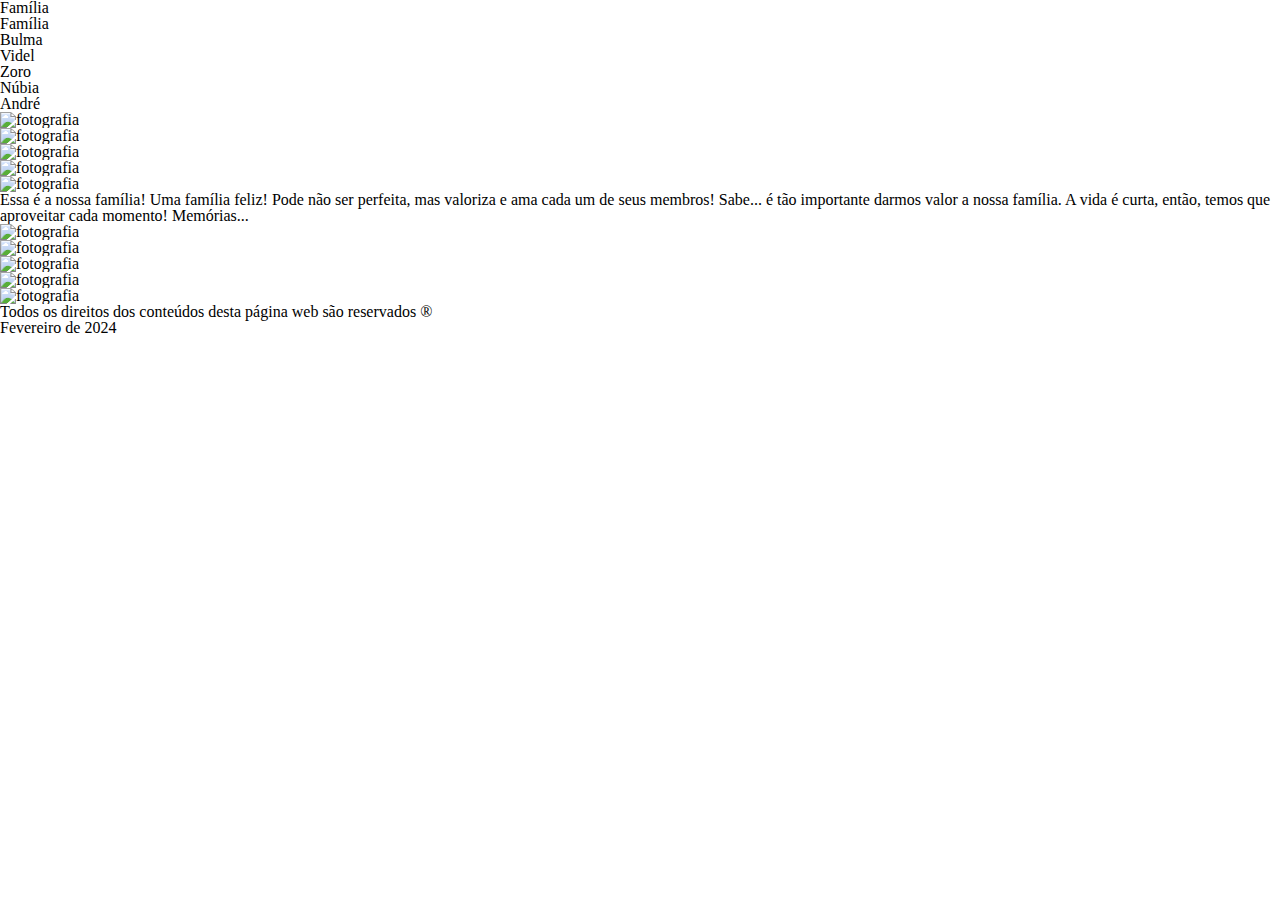
==== src/html/index.html @ a8981f7b "change_aside_for_nav" ====
<!DOCTYPE html>
<html lang="pt-BR">

<head>
  <meta charset="utf-8">
  <meta http-equiv="X-UA-Compatible" content="IE=edge">
  <meta name="viewport" content="width=device-width, initial-scale=1.0" />
  <title>Projeto Família</title>
  <link rel="shortcut icon" href="" type="image/x-icon" />
  <link href="../styles/reset.css" rel="stylesheet" type="text/css" />
  <link href="../styles/vars.css" rel="stylesheet" type="text/css" />
  <link href="../styles/styles.css" rel="stylesheet" type="text/css" />
  <link href="../styles/header.css" rel="stylesheet" type="text/css" />
  <link href="../styles/nav.css" rel="stylesheet" type="text/css" />
  <link href="../styles/main.css" rel="stylesheet" type="text/css" />
  <link href="../styles/footer.css" rel="stylesheet" type="text/css" />
  <link href="../styles/media-queries.css" rel="stylesheet" type="text/css" />
</head>

<body>
  <header>
    <div class="page-title">
    <h1>Família</h1>
    </div>
  </header>

  <nav>
    <div class="nav_familia">
      <a href="#" target="self">Família</a>
    </div>
    <div class="nav-bulma">
      <a href="#" target="blank">Bulma</a>
    </div>
    <div class="nav-videl">
      <a href="#" target="blank">Videl</a>
    </div>
    <div class="nav-zoro">
      <a href="#" target="blank">Zoro</a>
    </div>
    <div class="nav-nubia">
      <a href="#" target="blank">Núbia</a>
    </div>
    <div class="nav-andre">
      <a href="#" target="blank">André</a>
    </div>
  </nav>

  <main>
    <div class="galeria1">
      <div class="foto1">
        <img src="#" alt="fotografia">
      </div>
      <div class="foto2">
        <img src="#" alt="fotografia">
      </div>
      <div class="foto3">
        <img src="#" alt="fotografia">
      </div>
      <div class="foto4">
        <img src="#" alt="fotografia">
      </div>
      <div class="foto5">
        <img src="#" alt="fotografia">
      </div>
    </div>

    <div class="conteudo">
      <p>Essa é a nossa família! Uma família feliz! Pode não ser perfeita, mas valoriza e ama cada um de seus membros!
        Sabe... é tão importante darmos valor a nossa família. A vida é curta, então, temos que aproveitar cada momento!
        Memórias...
      </p>
    </div>

    <div class="galeria2">
      <div class="foto6">
        <img src="#" alt="fotografia">
      </div>
      <div class="foto7">
        <img src="#" alt="fotografia">
      </div>
      <div class="foto8">
        <img src="#" alt="fotografia">
      </div>
      <div class="foto9">
        <img src="#" alt="fotografia">
      </div>
      <div class="foto10">
        <img src="#" alt="fotografia">
      </div>
    </div>
  </main>

  <footer>
    <div class="rodape">
      <p>Todos os direitos dos conteúdos desta página web são reservados &reg;</p>
      <p>Fevereiro de 2024</p>
    </div>
  </footer>

  <script src="script.js"></script>
</body>

</html>
---- src/styles/styles.css ----

---- src/styles/nav.css ----

---- src/styles/media-queries.css ----

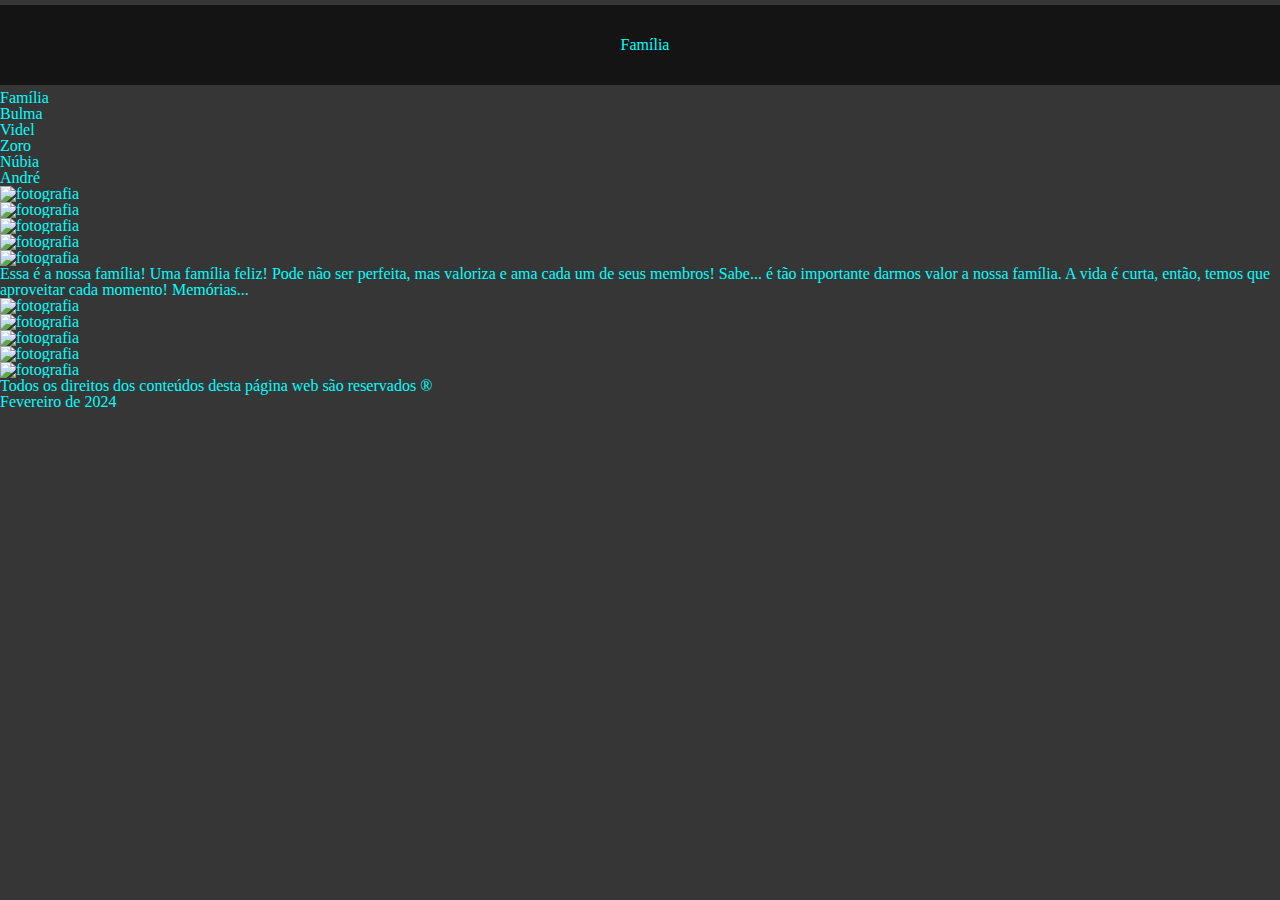
==== commit 3286e51d: "novo ajuste" ====
--- a/src/html/index.html
+++ b/src/html/index.html
@@ -19,8 +19,10 @@
 
 <body>
   <header>
-    <div class="page-title">
-    <h1>Família</h1>
+    <div class="header-container">
+      <div class="page-title">
+        <h1>Família</h1>
+      </div>
     </div>
   </header>
 
--- a/src/styles/styles.css
+++ b/src/styles/styles.css
@@ -1 +1,4 @@
-
+body{
+    background-color:rgb(54, 54, 54);
+    color: aqua;
+}
--- a/src/styles/header.css
+++ b/src/styles/header.css
@@ -0,0 +1,15 @@
+.header-container{
+    display:flex;
+    align-content:center;
+    justify-content: center;
+    padding:5px;
+    width:100%;
+    height:15%;
+}
+
+.header-container .page-title{
+    display: flex;
+    Background-color:rgba(20 20 20);
+    border-radius:10px;
+    padding: 2em 57em;
+}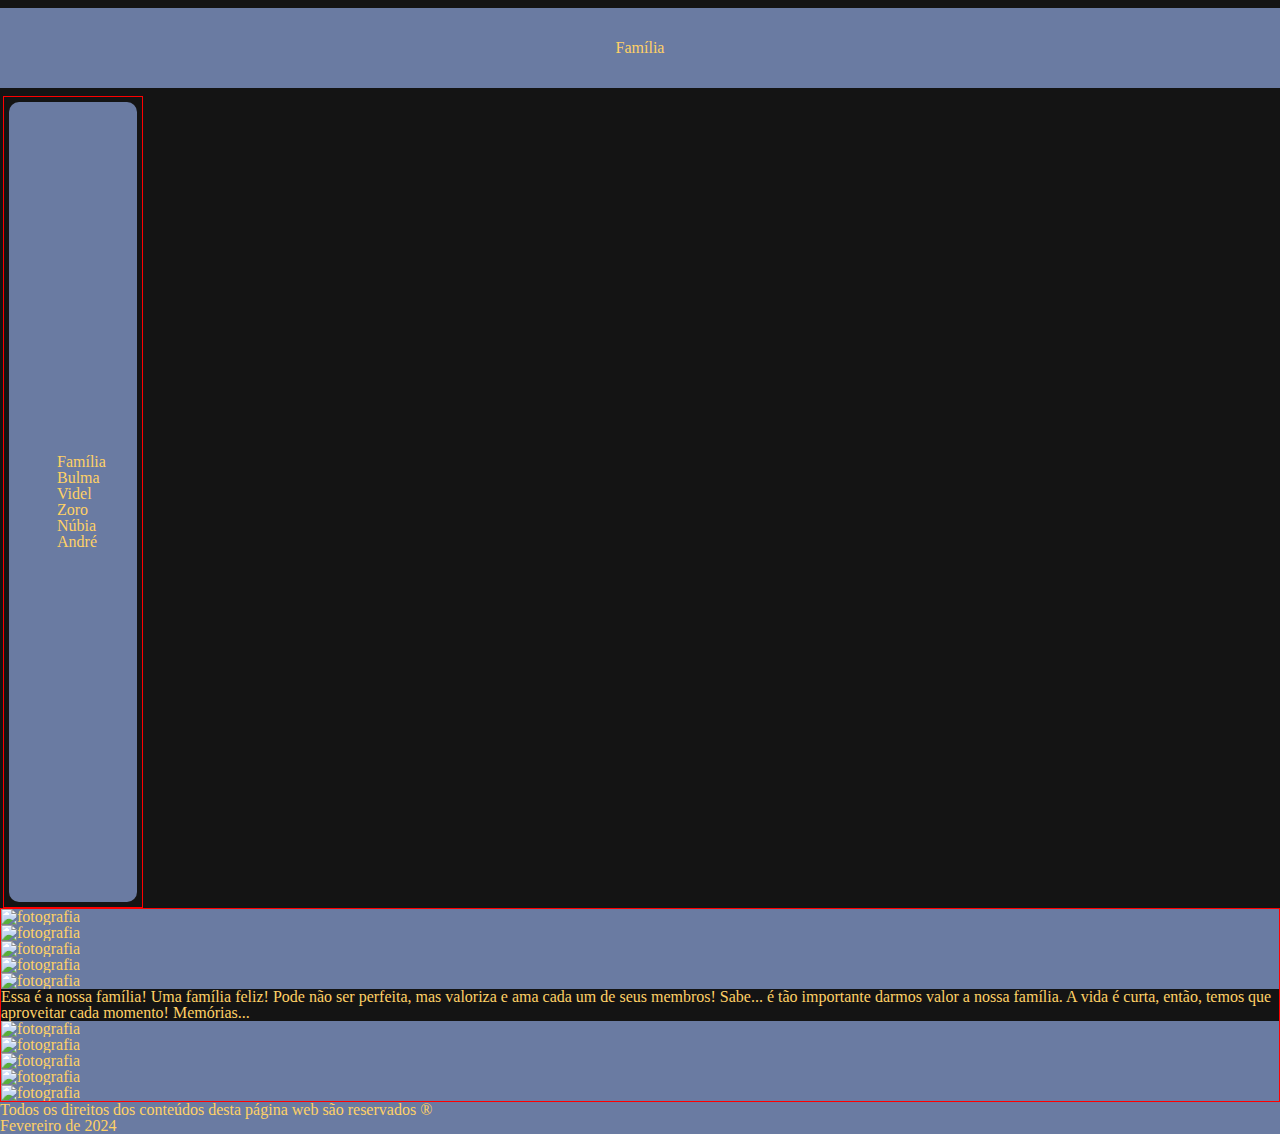
==== commit 5d866c18: "bloco de alteracoes" ====
--- a/src/html/index.html
+++ b/src/html/index.html
@@ -11,7 +11,6 @@
   <link href="../styles/vars.css" rel="stylesheet" type="text/css" />
   <link href="../styles/styles.css" rel="stylesheet" type="text/css" />
   <link href="../styles/header.css" rel="stylesheet" type="text/css" />
-  <link href="../styles/nav.css" rel="stylesheet" type="text/css" />
   <link href="../styles/main.css" rel="stylesheet" type="text/css" />
   <link href="../styles/footer.css" rel="stylesheet" type="text/css" />
   <link href="../styles/media-queries.css" rel="stylesheet" type="text/css" />
@@ -26,68 +25,60 @@
     </div>
   </header>
 
-  <nav>
-    <div class="nav_familia">
-      <a href="#" target="self">Família</a>
-    </div>
-    <div class="nav-bulma">
-      <a href="#" target="blank">Bulma</a>
-    </div>
-    <div class="nav-videl">
-      <a href="#" target="blank">Videl</a>
-    </div>
-    <div class="nav-zoro">
-      <a href="#" target="blank">Zoro</a>
-    </div>
-    <div class="nav-nubia">
-      <a href="#" target="blank">Núbia</a>
-    </div>
-    <div class="nav-andre">
-      <a href="#" target="blank">André</a>
-    </div>
-  </nav>
-
   <main>
-    <div class="galeria1">
-      <div class="foto1">
-        <img src="#" alt="fotografia">
-      </div>
-      <div class="foto2">
-        <img src="#" alt="fotografia">
-      </div>
-      <div class="foto3">
-        <img src="#" alt="fotografia">
-      </div>
-      <div class="foto4">
-        <img src="#" alt="fotografia">
-      </div>
-      <div class="foto5">
-        <img src="#" alt="fotografia">
+    <div class="navigation">
+      <div class="nav_botoes">
+        <a href="index.html" target="_self">Família</a>
+        <a href="bulma.html" target="_blank">Bulma</a>
+        <a href="videl.html" target="_blank">Videl</a>
+        <a href="zoro.html" target="_blank">Zoro</a>
+        <a href="nubia.html" target="_blank">Núbia</a>
+        <a href="andre.html" target="_blank">André</a>
       </div>
     </div>
 
-    <div class="conteudo">
-      <p>Essa é a nossa família! Uma família feliz! Pode não ser perfeita, mas valoriza e ama cada um de seus membros!
-        Sabe... é tão importante darmos valor a nossa família. A vida é curta, então, temos que aproveitar cada momento!
-        Memórias...
-      </p>
-    </div>
+    <div class="main_container">
+      <div class="galeria1">
+        <div class="foto1">
+          <img src="#" alt="fotografia">
+        </div>
+        <div class="foto2">
+          <img src="#" alt="fotografia">
+        </div>
+        <div class="foto3">
+          <img src="#" alt="fotografia">
+        </div>
+        <div class="foto4">
+          <img src="#" alt="fotografia">
+        </div>
+        <div class="foto5">
+          <img src="#" alt="fotografia">
+        </div>
+      </div>
 
-    <div class="galeria2">
-      <div class="foto6">
-        <img src="#" alt="fotografia">
+      <div class="conteudo">
+        <p>Essa é a nossa família! Uma família feliz! Pode não ser perfeita, mas valoriza e ama cada um de seus membros!
+          Sabe... é tão importante darmos valor a nossa família. A vida é curta, então, temos que aproveitar cada momento!
+          Memórias...
+        </p>
       </div>
-      <div class="foto7">
-        <img src="#" alt="fotografia">
-      </div>
-      <div class="foto8">
-        <img src="#" alt="fotografia">
-      </div>
-      <div class="foto9">
-        <img src="#" alt="fotografia">
-      </div>
-      <div class="foto10">
-        <img src="#" alt="fotografia">
+
+      <div class="galeria2">
+        <div class="foto6">
+          <img src="#" alt="fotografia">
+        </div>
+        <div class="foto7">
+          <img src="#" alt="fotografia">
+        </div>
+        <div class="foto8">
+          <img src="#" alt="fotografia">
+        </div>
+        <div class="foto9">
+          <img src="#" alt="fotografia">
+        </div>
+        <div class="foto10">
+          <img src="#" alt="fotografia">
+        </div>
       </div>
     </div>
   </main>
--- a/src/styles/styles.css
+++ b/src/styles/styles.css
@@ -1,4 +1,4 @@
 body{
-    background-color:rgb(54, 54, 54);
-    color: aqua;
+    background-color: rgba(20 20 20);
+    color: #FFD166;
 }
--- a/src/styles/header.css
+++ b/src/styles/header.css
@@ -1,15 +1,16 @@
 .header-container{
     display:flex;
-    align-content:center;
+    align-items:center;
     justify-content: center;
     padding:5px;
-    width:100%;
-    height:15%;
+    max-width:100%;
+    max-height:15%;
+    margin: 3px 3px;
 }
 
 .header-container .page-title{
     display: flex;
-    Background-color:rgba(20 20 20);
+    Background-color:#6A7BA2;
     border-radius:10px;
-    padding: 2em 57em;
+    padding: 2em 58em;
 }--- a/src/styles/main.css
+++ b/src/styles/main.css
@@ -0,0 +1,39 @@
+/*Menu de Navegação*/
+.navigation{
+    display:inline-block;
+    align-items:center;
+    justify-content: center;
+    padding:5px;
+    max-width:10%;
+    height:50%;
+    margin:0px 0px 0px 3px;
+    border: 1px solid red;
+}
+
+.nav_botoes{
+    display:flexbox;
+    flex-direction: column;
+    Background-color:#6A7BA2;
+    border-radius:10px;
+    padding: 22em 3em;
+}
+
+/*Conteúdo Principal*/
+.main_container{
+    display: inline-block;
+    border: 1px solid red;
+}
+
+.galeria1{
+    display: block;
+    Background-color:#6A7BA2;
+}
+
+.conteudo{
+    display: block;
+}
+
+.galeria2{
+    display: block;
+    Background-color:#6A7BA2;
+}--- a/src/styles/footer.css
+++ b/src/styles/footer.css
@@ -0,0 +1,3 @@
+.rodape{
+    Background-color:#6A7BA2;
+}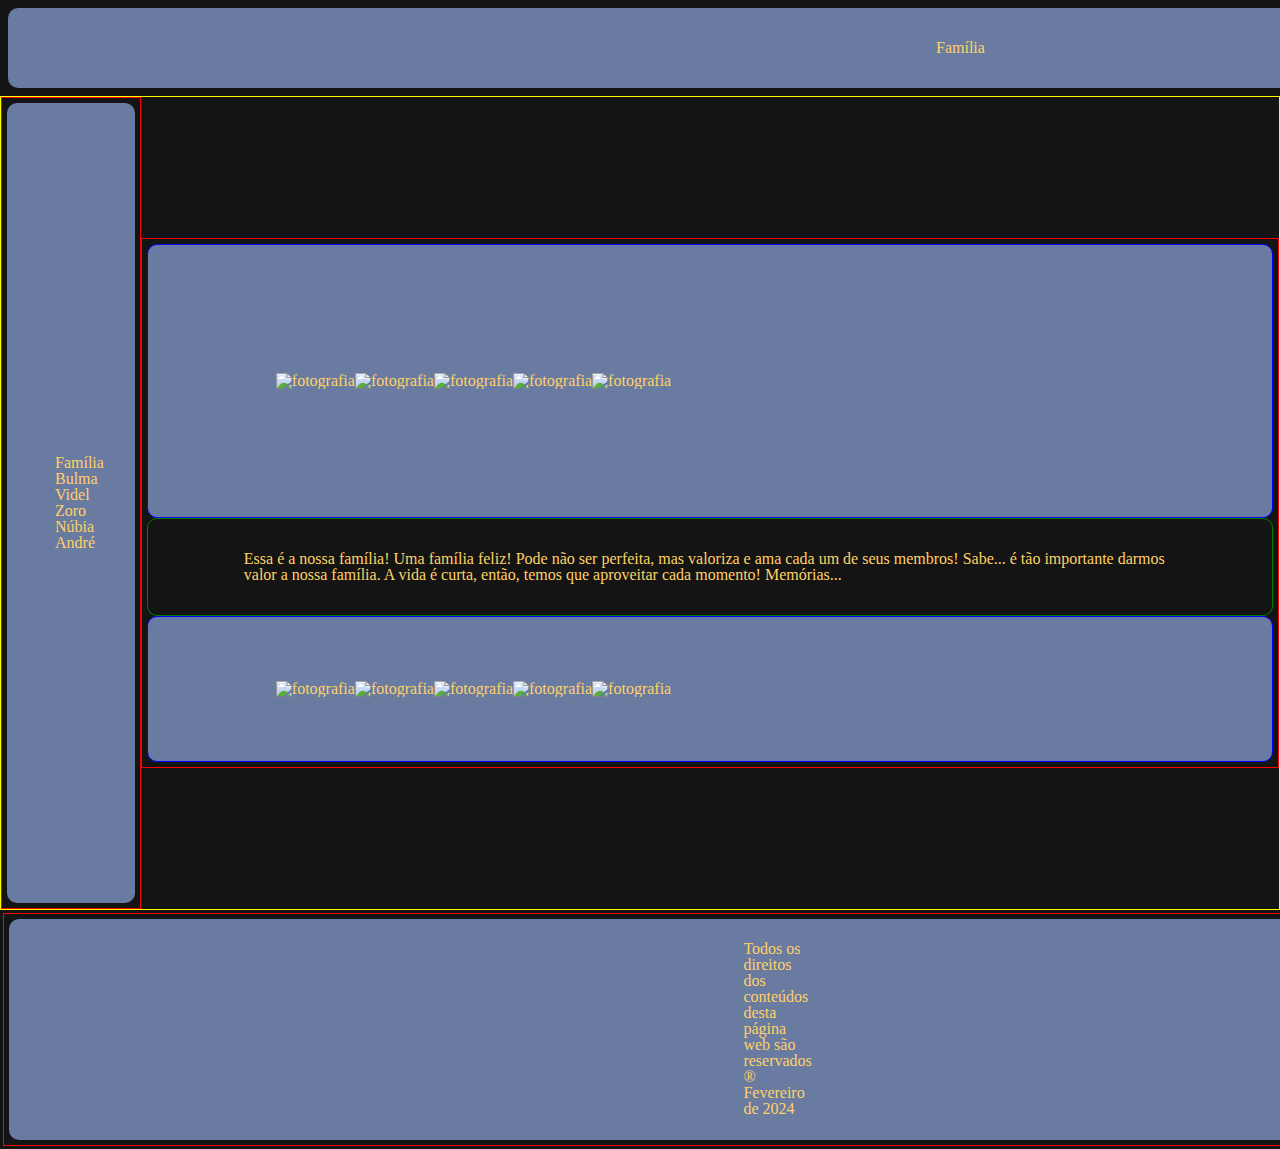
==== commit db9d2a23: "a package" ====
--- a/src/html/index.html
+++ b/src/html/index.html
@@ -84,9 +84,11 @@
   </main>
 
   <footer>
-    <div class="rodape">
-      <p>Todos os direitos dos conteúdos desta página web são reservados &reg;</p>
-      <p>Fevereiro de 2024</p>
+    <div class="rodape_container">
+      <div class="rodape_conteudo">
+        <p>Todos os direitos dos conteúdos desta página web são reservados &reg;</p>
+        <p>Fevereiro de 2024</p>
+      </div>
     </div>
   </footer>
 
--- a/src/styles/header.css
+++ b/src/styles/header.css
@@ -1,10 +1,9 @@
 .header-container{
-    display:flex;
+    display:block;
     align-items:center;
     justify-content: center;
     padding:5px;
     max-width:100%;
-    max-height:15%;
     margin: 3px 3px;
 }
 
--- a/src/styles/main.css
+++ b/src/styles/main.css
@@ -1,39 +1,59 @@
 /*Menu de Navegação*/
+main{
+    border: 1px solid yellow;
+    max-width: 100%;
+    display:flex;
+}
+
 .navigation{
     display:inline-block;
     align-items:center;
     justify-content: center;
     padding:5px;
     max-width:10%;
-    height:50%;
-    margin:0px 0px 0px 3px;
+    margin:auto;
     border: 1px solid red;
 }
 
 .nav_botoes{
-    display:flexbox;
+    display:flex;
     flex-direction: column;
     Background-color:#6A7BA2;
     border-radius:10px;
     padding: 22em 3em;
+    
 }
 
 /*Conteúdo Principal*/
 .main_container{
     display: inline-block;
+
+    align-items:center;
+    justify-content: center;
+    padding:5px;
+    margin:auto;
     border: 1px solid red;
 }
 
 .galeria1{
-    display: block;
+    display:flex;
     Background-color:#6A7BA2;
+    border-radius:10px;
+    border: 1px solid blue;
+    padding:8em 8em;
 }
 
 .conteudo{
-    display: block;
+    display:flex;
+    border-radius:10px;
+    border: 1px solid green;
+    padding:2em 6em;
 }
 
 .galeria2{
-    display: block;
+    display:flex;
     Background-color:#6A7BA2;
+    border-radius:10px;
+    border: 1px solid blue;
+    padding:4em 8em;
 }--- a/src/styles/footer.css
+++ b/src/styles/footer.css
@@ -1,3 +1,17 @@
-.rodape{
+.rodape_container{
+    display:inline-flex;
+    padding: 5px;
+    margin: 3px 3px;
+    border: 1px solid red;
+    max-width: 100%;
+
+}
+
+.rodape_container .rodape_conteudo{
+    display:block;
+    align-items:flex-end;
+    justify-content:space-between;
     Background-color:#6A7BA2;
+    border-radius:10px;
+    padding: 1.4em 45.9em;
 }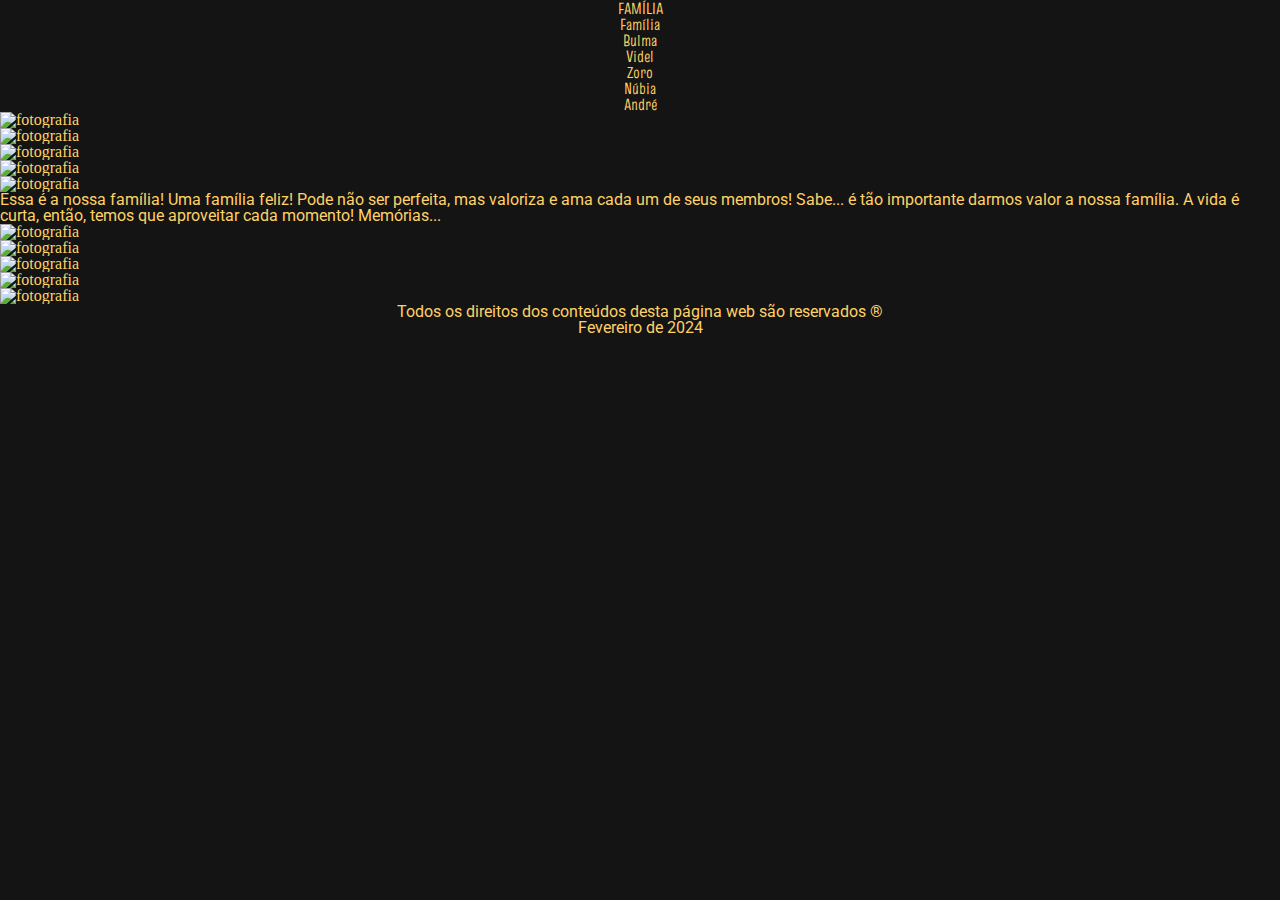
==== commit 779470cf: "very content" ====
--- a/src/html/index.html
+++ b/src/html/index.html
@@ -6,9 +6,9 @@
   <meta http-equiv="X-UA-Compatible" content="IE=edge">
   <meta name="viewport" content="width=device-width, initial-scale=1.0" />
   <title>Projeto Família</title>
-  <link rel="shortcut icon" href="" type="image/x-icon" />
+  <link rel="icon" href="/src/assets/icons/familia/f1.jpg" type="image/x-icon" />
+  <link href="https://fonts.googleapis.com/css2?family=Roboto:ital,wght@0,100;0,300;0,400;0,500;0,700;0,900;1,100;1,300;1,400;1,500;1,700;1,900&family=Truculenta:opsz,wght@12..72,100..900&display=swap" rel="stylesheet">
   <link href="../styles/reset.css" rel="stylesheet" type="text/css" />
-  <link href="../styles/vars.css" rel="stylesheet" type="text/css" />
   <link href="../styles/styles.css" rel="stylesheet" type="text/css" />
   <link href="../styles/header.css" rel="stylesheet" type="text/css" />
   <link href="../styles/main.css" rel="stylesheet" type="text/css" />
@@ -20,25 +20,25 @@
   <header>
     <div class="header-container">
       <div class="page-title">
-        <h1>Família</h1>
+        <h1>FAMÍLIA</h1>
       </div>
     </div>
   </header>
 
   <main>
     <div class="navigation">
-      <div class="nav_botoes">
-        <a href="index.html" target="_self">Família</a>
-        <a href="bulma.html" target="_blank">Bulma</a>
-        <a href="videl.html" target="_blank">Videl</a>
-        <a href="zoro.html" target="_blank">Zoro</a>
-        <a href="nubia.html" target="_blank">Núbia</a>
-        <a href="andre.html" target="_blank">André</a>
-      </div>
+      <ul class="nav_botoes">
+        <li><a href="index.html" target="_self">Família</a></li>
+        <li><a href="bulma.html" target="_blank">Bulma</a></li>
+        <li><a href="videl.html" target="_blank">Videl</a></li>
+        <li><a href="zoro.html" target="_blank">Zoro</a></li>
+        <li><a href="nubia.html" target="_blank">Núbia</a></li>
+        <li><a href="andre.html" target="_blank">André</a></li>
+      </ul>
     </div>
 
     <div class="main_container">
-      <div class="galeria1">
+      <div class="linha1">
         <div class="foto1">
           <img src="#" alt="fotografia">
         </div>
@@ -51,22 +51,24 @@
         <div class="foto4">
           <img src="#" alt="fotografia">
         </div>
+      </div>
+
+      <div class="linha2">
         <div class="foto5">
+          <img src="#" alt="fotografia">
+        </div>
+        <div class="conteudo">
+          <p>Essa é a nossa família! Uma família feliz! Pode não ser perfeita, mas valoriza e ama cada um de seus membros!
+            Sabe... é tão importante darmos valor a nossa família. A vida é curta, então, temos que aproveitar cada momento!
+            Memórias...
+          </p>
+        </div>
+        <div class="foto6">
           <img src="#" alt="fotografia">
         </div>
       </div>
 
-      <div class="conteudo">
-        <p>Essa é a nossa família! Uma família feliz! Pode não ser perfeita, mas valoriza e ama cada um de seus membros!
-          Sabe... é tão importante darmos valor a nossa família. A vida é curta, então, temos que aproveitar cada momento!
-          Memórias...
-        </p>
-      </div>
-
-      <div class="galeria2">
-        <div class="foto6">
-          <img src="#" alt="fotografia">
-        </div>
+      <div class="linha3">
         <div class="foto7">
           <img src="#" alt="fotografia">
         </div>
@@ -92,7 +94,7 @@
     </div>
   </footer>
 
-  <script src="script.js"></script>
+  <script src="/src/javascript/script.js"></script>
 </body>
 
 </html>
--- a/src/styles/styles.css
+++ b/src/styles/styles.css
@@ -1,4 +1,24 @@
 body{
     background-color: rgba(20 20 20);
     color: #FFD166;
+    margin: 0;
+    padding: 0;
+    width: 100%;
+    height: 100%;
+    overflow: hidden;
+    grid-template-areas:
+      none none none none none
+      none none none none none
+      none none none none none
+      none none none none none
+      none none none none none;
+    
 }
+
+h1, li{
+  font-family: "Truculenta", sans-serif;
+}
+
+p{
+  font-family: "Roboto", sans-serif;
+}--- a/src/styles/header.css
+++ b/src/styles/header.css
@@ -1,15 +1,3 @@
-.header-container{
-    display:block;
-    align-items:center;
-    justify-content: center;
-    padding:5px;
-    max-width:100%;
-    margin: 3px 3px;
-}
-
 .header-container .page-title{
-    display: flex;
-    Background-color:#6A7BA2;
-    border-radius:10px;
-    padding: 2em 58em;
+    text-align: center;
 }--- a/src/styles/main.css
+++ b/src/styles/main.css
@@ -1,59 +1,3 @@
-/*Menu de Navegação*/
-main{
-    border: 1px solid yellow;
-    max-width: 100%;
-    display:flex;
-}
-
-.navigation{
-    display:inline-block;
-    align-items:center;
-    justify-content: center;
-    padding:5px;
-    max-width:10%;
-    margin:auto;
-    border: 1px solid red;
-}
-
-.nav_botoes{
-    display:flex;
-    flex-direction: column;
-    Background-color:#6A7BA2;
-    border-radius:10px;
-    padding: 22em 3em;
-    
-}
-
-/*Conteúdo Principal*/
-.main_container{
-    display: inline-block;
-
-    align-items:center;
-    justify-content: center;
-    padding:5px;
-    margin:auto;
-    border: 1px solid red;
-}
-
-.galeria1{
-    display:flex;
-    Background-color:#6A7BA2;
-    border-radius:10px;
-    border: 1px solid blue;
-    padding:8em 8em;
-}
-
-.conteudo{
-    display:flex;
-    border-radius:10px;
-    border: 1px solid green;
-    padding:2em 6em;
-}
-
-.galeria2{
-    display:flex;
-    Background-color:#6A7BA2;
-    border-radius:10px;
-    border: 1px solid blue;
-    padding:4em 8em;
+.navigation .nav_botoes{
+    text-align: center;
 }--- a/src/styles/footer.css
+++ b/src/styles/footer.css
@@ -1,17 +1,3 @@
-.rodape_container{
-    display:inline-flex;
-    padding: 5px;
-    margin: 3px 3px;
-    border: 1px solid red;
-    max-width: 100%;
-
-}
-
 .rodape_container .rodape_conteudo{
-    display:block;
-    align-items:flex-end;
-    justify-content:space-between;
-    Background-color:#6A7BA2;
-    border-radius:10px;
-    padding: 1.4em 45.9em;
+    text-align: center;
 }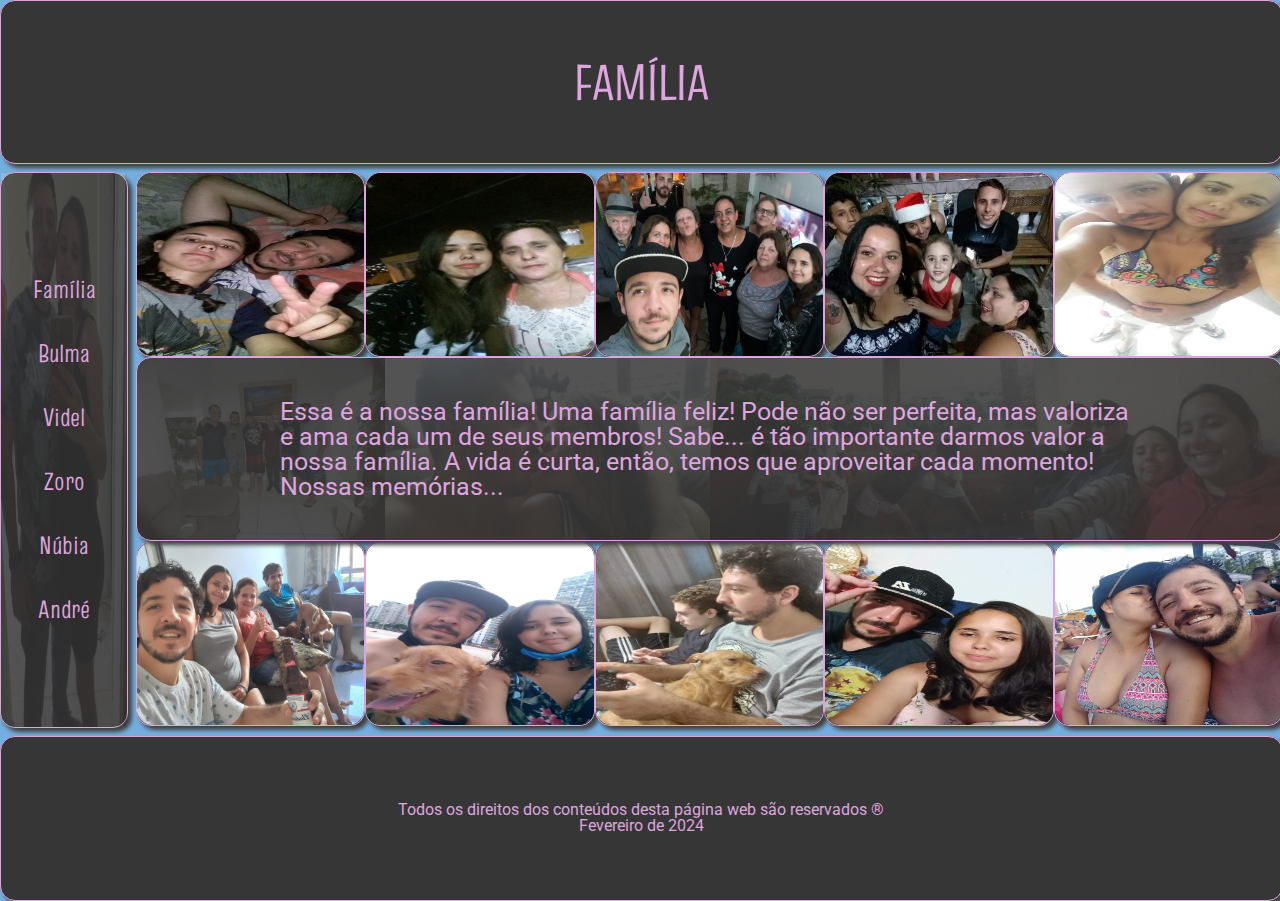
==== commit 410b0061: "pacotao" ====
--- a/src/html/index.html
+++ b/src/html/index.html
@@ -2,7 +2,7 @@
 <html lang="pt-BR">
 
 <head>
-  <meta charset="utf-8">
+  <meta charset="UTF-8">
   <meta http-equiv="X-UA-Compatible" content="IE=edge">
   <meta name="viewport" content="width=device-width, initial-scale=1.0" />
   <title>Projeto Família</title>
@@ -17,83 +17,86 @@
 </head>
 
 <body>
-  <header>
-    <div class="header-container">
-      <div class="page-title">
-        <h1>FAMÍLIA</h1>
+  <div class="full-container">
+    <header>
+      <div class="header-container">
+        <div class="page-title">
+          <h1>FAMÍLIA</h1>
+        </div>
       </div>
-    </div>
-  </header>
+    </header>
 
-  <main>
-    <div class="navigation">
-      <ul class="nav_botoes">
-        <li><a href="index.html" target="_self">Família</a></li>
-        <li><a href="bulma.html" target="_blank">Bulma</a></li>
-        <li><a href="videl.html" target="_blank">Videl</a></li>
-        <li><a href="zoro.html" target="_blank">Zoro</a></li>
-        <li><a href="nubia.html" target="_blank">Núbia</a></li>
-        <li><a href="andre.html" target="_blank">André</a></li>
-      </ul>
-    </div>
+    <aside>
+      <div class="navigation">
+        <img class="foto11" src="/src/assets/photos/familia/f11.jpeg" alt="fotografia" width="100%" height="100%">
+        <p class="conteudo-lista"><a href="index.html" target="_self">Família</a></p>
+        <p class="conteudo-lista"><a href="bulma.html" target="_blank">Bulma</a></p>
+        <p class="conteudo-lista"><a href="videl.html" target="_blank">Videl</a></p>
+        <p class="conteudo-lista"><a href="zoro.html" target="_blank">Zoro</a></p>
+        <p class="conteudo-lista"><a href="nubia.html" target="_blank">Núbia</a></p>
+        <p class="conteudo-lista"><a href="andre.html" target="_blank">André</a></p>
+      </div>
+    </aside>
 
-    <div class="main_container">
-      <div class="linha1">
+    <main>
+      <div class="main_container">
+
         <div class="foto1">
-          <img src="#" alt="fotografia">
+          <img src="/src/assets/photos/familia/f1.jpg" alt="fotografia" width="100%" height="100%">
         </div>
         <div class="foto2">
-          <img src="#" alt="fotografia">
+          <img src="/src/assets/photos/familia/f2.jpg" alt="fotografia" width="100%" height="100%">
         </div>
         <div class="foto3">
-          <img src="#" alt="fotografia">
+          <img src="/src/assets/photos/familia/f3.jpeg" alt="fotografia" width="100%" height="100%">
         </div>
         <div class="foto4">
-          <img src="#" alt="fotografia">
+          <img src="/src/assets/photos/familia/f4.jpg" alt="fotografia" width="100%" height="100%">
+        </div>
+        <div class="foto5">
+          <img src="/src/assets/photos/familia/f5.jpeg" alt="fotografia" width="100%" height="100%">
+        </div>
+        
+        <div class="conteudo">
+          
+          <img class="foto12" src="/src/assets/photos/familia/f12.jpeg" alt="fotografia" width="100%" height="100%">
+          <img class="foto13" src="/src/assets/photos/familia/f13.jpeg" alt="fotografia" width="100%" height="100%">
+          <img class="foto14" src="/src/assets/photos/familia/f14.jpg" alt="fotografia" width="100%" height="100%">
+          <img class="foto15" src="/src/assets/photos/familia/f15.jpg" alt="fotografia" width="100%" height="100%">
+          <p class="conteudo-texto">Essa é a nossa família! Uma família feliz! Pode não ser perfeita, mas valoriza e ama cada um de seus membros!
+            Sabe... é tão importante darmos valor a nossa família. A vida é curta, então, temos que aproveitar cada momento!
+            Nossas memórias...
+          </p>
+        </div>
+        
+        <div class="foto6">
+          <img src="/src/assets/photos/familia/f6.jpeg" alt="fotografia" width="100%" height="100%">
+        </div>
+      
+        <div class="foto7">
+          <img src="/src/assets/photos/familia/f7.jpeg" alt="fotografia" width="100%" height="100%">
+        </div>
+        <div class="foto8">
+          <img src="/src/assets/photos/familia/f8.jpg" alt="fotografia" width="100%" height="100%">
+        </div>
+        <div class="foto9">
+          <img src="/src/assets/photos/familia/f9.jpeg" alt="fotografia" width="100%" height="100%">
+        </div>
+        <div class="foto10">
+          <img src="/src/assets/photos/familia/f10.jpeg" alt="fotografia" width="100%" height="100%">
         </div>
       </div>
+    </main>
 
-      <div class="linha2">
-        <div class="foto5">
-          <img src="#" alt="fotografia">
-        </div>
-        <div class="conteudo">
-          <p>Essa é a nossa família! Uma família feliz! Pode não ser perfeita, mas valoriza e ama cada um de seus membros!
-            Sabe... é tão importante darmos valor a nossa família. A vida é curta, então, temos que aproveitar cada momento!
-            Memórias...
-          </p>
-        </div>
-        <div class="foto6">
-          <img src="#" alt="fotografia">
+    <footer>
+      <div class="rodape_container">
+        <div class="rodape_conteudo">
+          <p>Todos os direitos dos conteúdos desta página web são reservados &reg;</p>
+          <p>Fevereiro de 2024</p>
         </div>
       </div>
-
-      <div class="linha3">
-        <div class="foto7">
-          <img src="#" alt="fotografia">
-        </div>
-        <div class="foto8">
-          <img src="#" alt="fotografia">
-        </div>
-        <div class="foto9">
-          <img src="#" alt="fotografia">
-        </div>
-        <div class="foto10">
-          <img src="#" alt="fotografia">
-        </div>
-      </div>
-    </div>
-  </main>
-
-  <footer>
-    <div class="rodape_container">
-      <div class="rodape_conteudo">
-        <p>Todos os direitos dos conteúdos desta página web são reservados &reg;</p>
-        <p>Fevereiro de 2024</p>
-      </div>
-    </div>
-  </footer>
-
+    </footer>
+  </div>
   <script src="/src/javascript/script.js"></script>
 </body>
 
--- a/src/styles/styles.css
+++ b/src/styles/styles.css
@@ -1,21 +1,26 @@
 body{
-    background-color: rgba(20 20 20);
-    color: #FFD166;
-    margin: 0;
-    padding: 0;
-    width: 100%;
-    height: 100%;
-    overflow: hidden;
-    grid-template-areas:
-      none none none none none
-      none none none none none
-      none none none none none
-      none none none none none
-      none none none none none;
-    
+  background-color:#74AEDF;
+  overflow: hidden;
 }
 
-h1, li{
+body .full-container{
+  display:grid;
+  grid-template-areas:
+    "header header header header header"
+    "aside main main main main"
+    "aside main main main main"
+    "aside main main main main"
+    "footer footer footer footer footer";
+  grid-gap: 0.5rem;
+  grid-template-columns: 10vw auto auto auto auto;
+  grid-template-rows: 18.25vh 20vh 20vh 20vh 18.25vh;
+  background-color: #74AEDF;
+  color:#DEA5DF;
+  
+  
+}
+
+h1, .conteudo-lista{
   font-family: "Truculenta", sans-serif;
 }
 
--- a/src/styles/header.css
+++ b/src/styles/header.css
@@ -1,3 +1,17 @@
+header{
+    grid-area: header;
+    border: 1px solid #DEA5DF;
+    border-radius: 15px;
+    background-color:#363636;
+    display: flex;
+    justify-content: center;
+    align-items: center;
+    padding: 0 150px;
+    font-size: 50px;
+    box-shadow:4px 4px 4px #404040;    
+}
+
+
 .header-container .page-title{
     text-align: center;
 }--- a/src/styles/main.css
+++ b/src/styles/main.css
@@ -1,3 +1,270 @@
-.navigation .nav_botoes{
-    text-align: center;
-}+aside{
+    grid-area: aside;
+    border: 1px solid #DEA5DF;
+    border-radius: 15px;
+    background-color:#363636;
+    display: flex;
+    justify-content: center;
+    align-items: center;
+    font-size: 25px;
+    box-shadow:4px 4px 4px #404040;
+}
+
+aside .navigation{
+    display: flex;
+    flex-direction: column;
+    line-height: 4rem;
+    font-size: 25px;
+    width: 100%;
+    height: 100%;
+    border-radius: 15px;
+    position: relative;
+    justify-content: center;
+    align-items: center;
+}
+
+aside .navigation .foto11{
+    display: flex;
+    background-position: center center;
+    background-size: cover;
+    opacity: 0.15;
+    position: absolute;
+}
+
+aside .navigation .conteudo-lista{
+    z-index: 1;
+}
+
+aside .navigation .conteudo-lista:hover{
+    z-index: 1;
+    font-size: 50px;
+    text-decoration:underline solid 5px;
+    
+}
+
+main{
+    grid-area: main;
+    
+}
+
+.main_container{
+    display: grid;
+    grid-template-areas:
+        "foto1 foto2 foto3 foto4 foto5"
+        "conteudo conteudo conteudo conteudo conteudo"
+        "foto6 foto7 foto8 foto9 foto10";
+        grid-gap: 0.0rem;
+    grid-template-columns:  17.92vw 17.92vw 17.92vw 17.92vw 17.92vw;
+    grid-template-rows: 20.5vh 20.5vh 20.5vh;
+}
+
+/*FOTO1*/
+.foto1 {
+    grid-area: foto1;
+    border: 1px solid #DEA5DF;
+    border-radius: 15px;
+    background-color:#363636;
+    box-shadow:4px 4px 4px #404040;
+}
+.foto1 img{
+    border-radius: 15px;
+}
+.foto1:hover {
+  transform: scale(1.5);
+  z-index: 1;
+}
+
+/*FOTO2*/
+.foto2 {
+    grid-area: foto2;
+    border: 1px solid #DEA5DF;
+    border-radius: 15px;
+    background-color:#363636;
+    box-shadow:4px 4px 4px #404040;
+}
+.foto2 img{
+    border-radius: 15px;
+}
+.foto2:hover {
+    transform: scale(1.5);
+    z-index: 1;
+}
+
+/*FOTO3*/
+.foto3 {
+    grid-area: foto3;
+    border: 1px solid #DEA5DF;
+    border-radius: 15px;
+    background-color:#363636;
+    box-shadow:4px 4px 4px #404040;
+}
+.foto3 img{
+    border-radius: 15px;
+}
+.foto3:hover {
+    transform: scale(1.5);
+    z-index: 1;
+}
+
+/*FOTO4*/
+.foto4 {
+    grid-area: foto4;
+    border: 1px solid #DEA5DF;
+    border-radius: 15px;
+    background-color:#363636;
+    box-shadow:4px 4px 4px #404040;
+}
+.foto4 img{
+    border-radius: 15px;
+}
+.foto4:hover {
+    transform: scale(1.5);
+    z-index: 1;
+}
+
+/*FOTO5*/
+.foto5 {
+    grid-area: foto5;
+    border: 1px solid #DEA5DF;
+    border-radius: 15px;
+    background-color:#363636;
+    box-shadow:4px 4px 4px #404040;
+}
+.foto5 img{
+    border-radius: 15px;
+}
+.foto5:hover {
+    transform: scale(1.5);
+    z-index: 1;
+}
+
+/*CONTEÚDO*/
+main .conteudo{
+    grid-area: conteudo;
+    border: 1px solid #DEA5DF;
+    border-radius: 15px;
+    background-color:#363636;
+    display: flex;
+    position: relative;
+    justify-content: center;
+    align-items: center;
+    font-size: 25px;
+    box-shadow:4px 4px 4px #404040;
+}
+
+main .conteudo .foto12{
+    background-position: center center;
+    background-size: cover;
+    opacity: 0.15;
+    border-radius: 15px;
+}
+main .conteudo .foto13{
+    background-position: center center;
+    background-size: cover;
+    opacity: 0.15;
+}
+main .conteudo .foto14{
+    background-position: center center;
+    background-size: cover;
+    opacity: 0.15;
+}
+main .conteudo .foto15{
+    background-position: center center;
+    background-size: cover;
+    opacity: 0.15;
+}
+
+.conteudo .conteudo-texto{
+    display: flex;
+    width: 75%;
+    height: 100%;
+    z-index: 1;
+    position: absolute;
+    padding: 150px 150px;
+    justify-content: center;
+    align-items: center;
+    
+}
+
+
+/*FOTO6*/
+.foto6 {
+    grid-area: foto6;
+    border: 1px solid #DEA5DF;
+    border-radius: 15px;
+    background-color:#363636;
+    box-shadow:4px 4px 4px #404040;
+}
+.foto6 img{
+    border-radius: 15px;
+}
+.foto6:hover {
+    transform: scale(1.5);
+    z-index: 1;
+}
+
+/*FOTO7*/
+.foto7 {
+    grid-area: foto7;
+    border: 1px solid #DEA5DF;
+    border-radius: 15px;
+    background-color:#363636;
+    box-shadow:4px 4px 4px #404040;
+}
+
+.foto7 img{
+    border-radius: 15px;
+}
+.foto7:hover {
+    transform: scale(1.5);
+    z-index: 1;
+}
+
+/*FOTO8*/
+.foto8 {
+    grid-area: foto8;
+    border: 1px solid #DEA5DF;
+    border-radius: 15px;
+    background-color:#363636;
+    box-shadow:4px 4px 4px #404040;
+}
+.foto8 img{
+    border-radius: 15px;
+}
+.foto8:hover {
+    transform: scale(1.5);
+    z-index: 1;
+}
+
+/*FOTO9*/
+.foto9 {
+    grid-area: foto9;
+    border: 1px solid #DEA5DF;
+    border-radius: 15px;
+    background-color:#363636;
+    box-shadow:4px 4px 4px #404040;
+}
+.foto9 img{
+    border-radius: 15px;
+}
+.foto9:hover {
+    transform: scale(1.5);
+    z-index: 1;
+}
+
+/*FOTO10*/
+.foto10 {
+    grid-area: foto10;
+    border: 1px solid #DEA5DF;
+    border-radius: 15px;
+    background-color:#363636;
+    box-shadow:4px 4px 4px #404040;
+}
+.foto10 img{
+    border-radius: 15px;
+}
+.foto10:hover {
+    transform: scale(1.5);
+    z-index: 1;
+}
+
--- a/src/styles/footer.css
+++ b/src/styles/footer.css
@@ -1,3 +1,14 @@
+footer{
+    grid-area: footer;
+    border: 1px solid #DEA5DF;
+    border-radius: 15px;
+    background-color:#363636;
+    display: flex;
+    justify-content: center;
+    align-items: center;
+    box-shadow:4px 4px 4px #404040;
+}
+
 .rodape_container .rodape_conteudo{
     text-align: center;
 }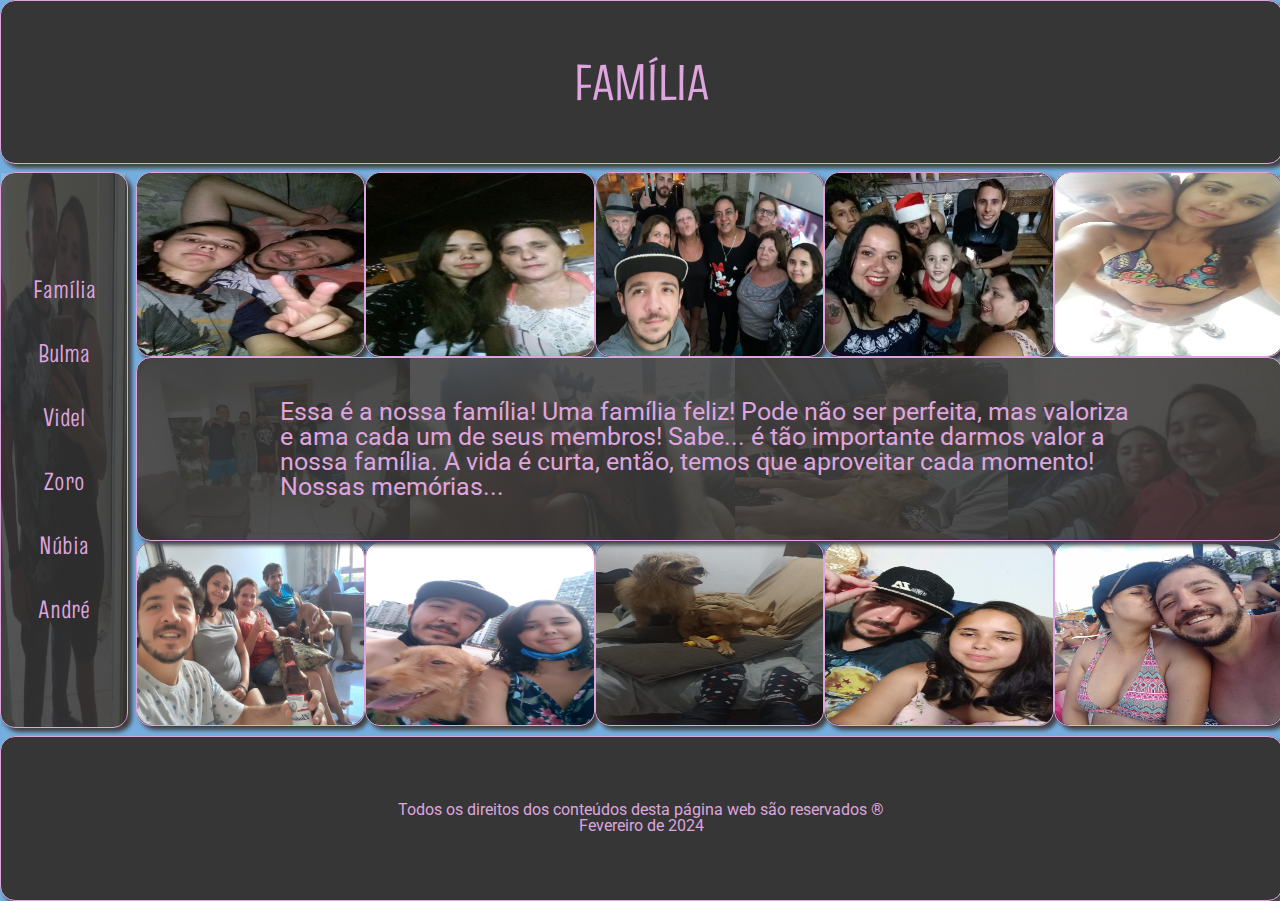
==== commit 00eefa98: "f8" ====
--- a/src/html/index.html
+++ b/src/html/index.html
@@ -77,7 +77,7 @@
           <img src="/src/assets/photos/familia/f7.jpeg" alt="fotografia" width="100%" height="100%">
         </div>
         <div class="foto8">
-          <img src="/src/assets/photos/familia/f8.jpg" alt="fotografia" width="100%" height="100%">
+          <img src="/src/assets/photos/familia/f8.jpeg" alt="fotografia" width="100%" height="100%">
         </div>
         <div class="foto9">
           <img src="/src/assets/photos/familia/f9.jpeg" alt="fotografia" width="100%" height="100%">
